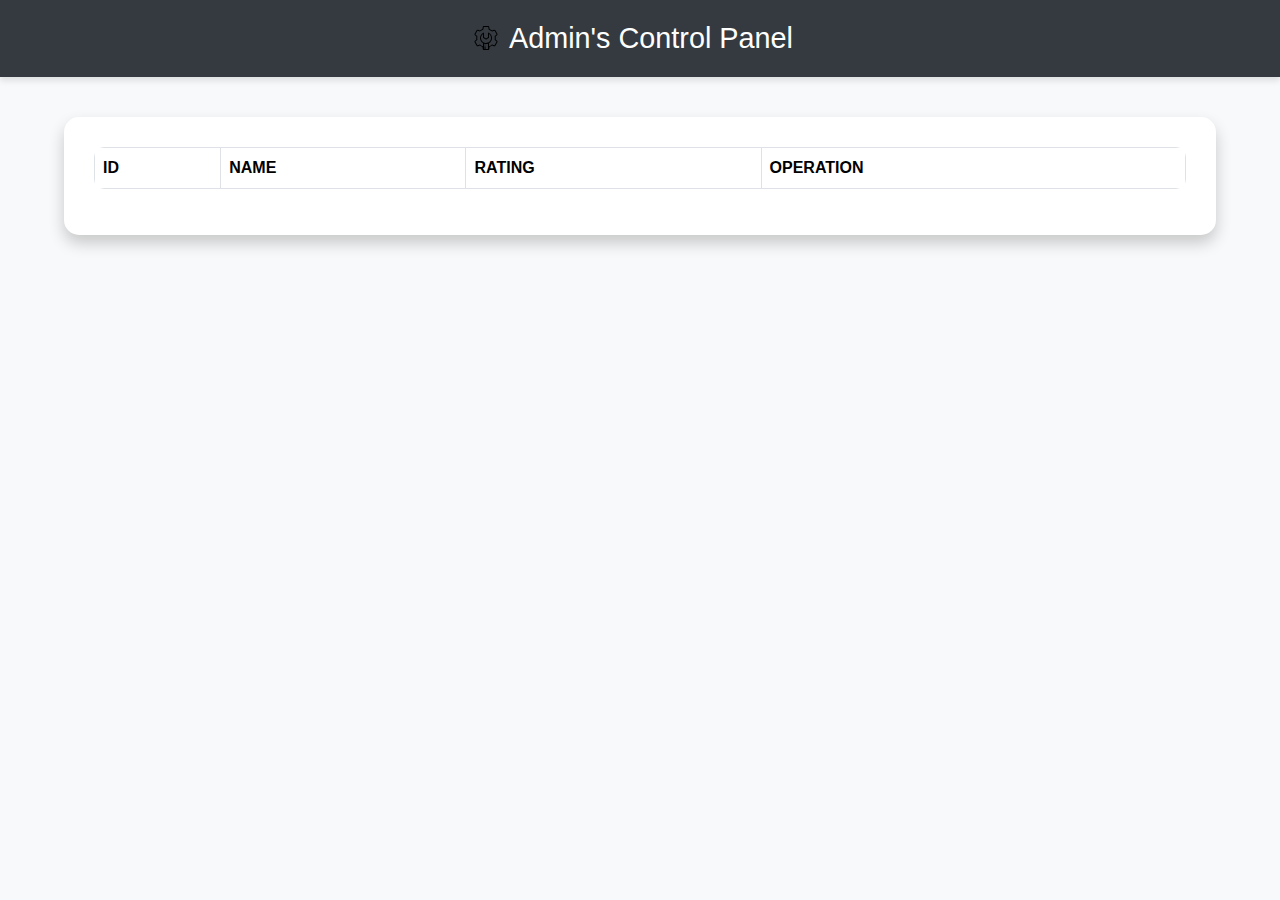
==== frontend/admin.html @ 6de9437a "Added frontend files" ====
<!-- <!DOCTYPE html>
<html lang="en">
<head>
    <meta charset="UTF-8">
    <meta name="viewport" content="width=device-width, initial-scale=1.0">
    <title>Admin Module - Driver Feedback System</title>
    <link rel="stylesheet" href="style.css">
    <script defer src="script.js"></script>
</head>
<body>
    <div class="container">
        <h1>Driver Feedback System - Admin Module</h1>
        <div class="form-section">
            <h2>Add/Update Driver Feedback</h2>
            <form id="feedbackForm">
                <label for="driverName">Driver Name:</label>
                <input type="text" id="driverName" name="driverName" required>

                <label for="feedback">Feedback:</label>
                <textarea id="feedback" name="feedback" required></textarea>

                <label for="rating">Rating:</label>
                <input type="number" id="rating" name="rating" min="1" max="5" required>

                <input type="hidden" id="driverId">

                <button type="submit">Save Feedback</button>
                <button type="button" id="cancelButton">Cancel</button>
            </form>
        </div>
        <div class="table-section">
            <h2>Driver Feedback List</h2>
            <table id="feedbackTable">
                <thead>
                    <tr>
                        <th>Driver Name</th>
                        <th>Feedback</th>
                        <th>Rating</th>
                        <th>Actions</th>
                    </tr>
                </thead>
                <tbody>
                    
                </tbody>
            </table>
        </div>
    </div>
</body>
</html> -->

<!DOCTYPE html>
<html lang="en">

<head>
    <meta charset="UTF-8">
    <meta name="viewport" content="width=device-width, initial-scale=1.0">
    <title>Admin Control Panel</title>
    <script src="https://cdn.jsdelivr.net/npm/bootstrap@5.3.3/dist/js/bootstrap.bundle.min.js"
        integrity="sha384-YvpcrYf0tY3lHB60NNkmXc5s9fDVZLESaAA55NDzOxhy9GkcIdslK1eN7N6jIeHz"
        crossorigin="anonymous"></script>
    <link href="https://cdn.jsdelivr.net/npm/bootstrap@5.3.3/dist/css/bootstrap.min.css" rel="stylesheet"
        integrity="sha384-QWTKZyjpPEjISv5WaRU9OFeRpok6YctnYmDr5pNlyT2bRjXh0JMhjY6hW+ALEwIH" crossorigin="anonymous">

    <style>
        body {
            background-color: #f8f9fa;
            font-family: 'Segoe UI', sans-serif;
        }

        .navbar {
            background-color: #343a40 !important;
            padding: 1rem;
            box-shadow: 0 4px 6px rgba(0, 0, 0, 0.1);
        }

        .navbar-brand h2 {
            color: #fff;
            margin: 0;
            font-size: 1.8rem;
        }

        .table-container {
            margin: 40px auto;
            width: 90%;
            background-color: #ffffff;
            padding: 30px;
            border-radius: 15px;
            box-shadow: 0 8px 16px rgba(0, 0, 0, 0.2);
        }

        table {
            border-radius: 10px;
            overflow: hidden;
        }

        th {
            background-color: #343a40;
            color: white;
        }

        tr:hover {
            background-color: #f1f1f1;
        }

        .btn-danger {
            border-radius: 8px;
        }
    </style>
</head>

<body>
    <nav class="navbar bg-body-tertiary">
        <div class="container-fluid justify-content-center">
            <a class="navbar-brand d-flex align-items-center" href="#">
                <img src="admin-svgrepo-com.svg" alt="Logo" width="30" height="24"
                    class="d-inline-block align-text-top me-2">
                <h2>Admin's Control Panel</h2>
            </a>
        </div>
    </nav>

    <div class="table-container">
        <table class="table table-striped table-bordered table-hover" id="feedbackTable">
            <thead>
                <tr>
                    <th scope="col">ID</th>
                    <th scope="col">NAME</th>
                    <th scope="col">RATING</th>
                    <th scope="col">OPERATION</th>
                </tr>
            </thead>
            <tbody id="tableBody">
            </tbody>
        </table>
    </div>
    <!-- <div>
      <button type="button" class="btn btn-info">Top 5 </button>
      <button type="button" class="btn btn-secondary">Bad</button>
    </div> -->

</body>

</html>

<script>
    fetch('http://localhost:8080/DriverDetails')
        .then(response => response.json())
        .then(data => {
            const tableBody = document.getElementById('tableBody');
            data.forEach(feedback => {
                tableBody.innerHTML += `
          <tr>
            <td>${feedback.driverId}</td>
            <td>${feedback.driverName}</td>
            <td>${feedback.total}</td>
            <td>
              <button type="button" class="btn btn-danger" onclick="deleteFeedback(${feedback.driverId})">Delete</button>
          </tr>
        `;
            });
        });

    function deleteFeedback(driverId) {
        fetch(`http://localhost:8080/DriverDetails/${driverId}`, {
            method: 'DELETE'
        })
            .then(response => {
                if (response.ok) {
                    location.reload();
                } else {
                    alert("Failed to delete");
                }
            })
            .catch(error => console.error('Error:', error));
    }
</script>
---- frontend/style.css ----
/* styles.css */

body {
    font-family: Arial, sans-serif;
    background-color: #f4f4f9;
    margin: 0;
    padding: 0;
    color: #333;
}

.container {
    max-width: 1200px;
    margin: 20px auto;
    padding: 20px;
    background: #fff;
    border-radius: 8px;
    box-shadow: 0 4px 6px rgba(0, 0, 0, 0.1);
}

h1, h2 {
    text-align: center;
    color: #333;
}

h1 {
    margin-bottom: 20px;
}

h2 {
    margin-top: 40px;
    font-size: 1.5em;
}

.form-section {
    margin-bottom: 40px;
}

label {
    display: block;
    margin-bottom: 8px;
    font-weight: bold;
}

input, textarea, button {
    width: 100%;
    padding: 10px;
    margin-bottom: 15px;
    border: 1px solid #ccc;
    border-radius: 4px;
    font-size: 1em;
}

textarea {
    resize: none;
}

button {
    background-color: #007BFF;
    color: #fff;
    border: none;
    cursor: pointer;
    transition: background-color 0.3s ease;
}

button:hover {
    background-color: #0056b3;
}

button:disabled {
    background-color: #ccc;
    cursor: not-allowed;
}

.table-section table {
    width: 100%;
    border-collapse: collapse;
    margin-top: 20px;
}

.table-section th, .table-section td {
    text-align: left;
    padding: 12px;
    border: 1px solid #ddd;
}

.table-section th {
    background-color: #007BFF;
    color: #fff;
}

.table-section tbody tr:nth-child(odd) {
    background-color: #f9f9f9;
}

.table-section tbody tr:hover {
    background-color: #f1f1f1;
}

.edit-btn {
    background-color: #ffc107;
}

.edit-btn:hover {
    background-color: #e0a800;
}

.delete-btn {
    background-color: #dc3545;
}

.delete-btn:hover {
    background-color: #c82333;
}
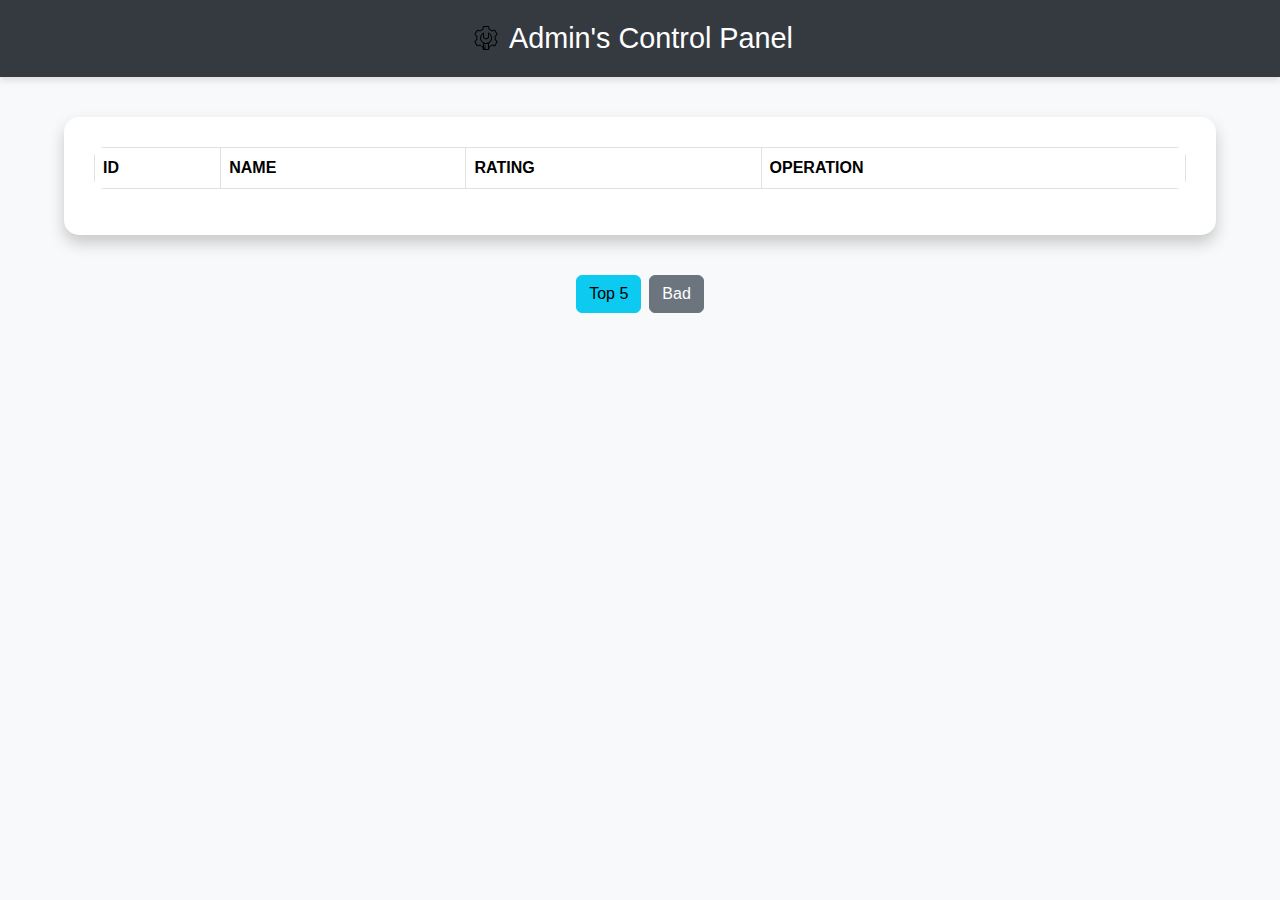
==== commit c72cb20c: "Client Alteration" ====
--- a/frontend/admin.html
+++ b/frontend/admin.html
@@ -1,52 +1,3 @@
-<!-- <!DOCTYPE html>
-<html lang="en">
-<head>
-    <meta charset="UTF-8">
-    <meta name="viewport" content="width=device-width, initial-scale=1.0">
-    <title>Admin Module - Driver Feedback System</title>
-    <link rel="stylesheet" href="style.css">
-    <script defer src="script.js"></script>
-</head>
-<body>
-    <div class="container">
-        <h1>Driver Feedback System - Admin Module</h1>
-        <div class="form-section">
-            <h2>Add/Update Driver Feedback</h2>
-            <form id="feedbackForm">
-                <label for="driverName">Driver Name:</label>
-                <input type="text" id="driverName" name="driverName" required>
-
-                <label for="feedback">Feedback:</label>
-                <textarea id="feedback" name="feedback" required></textarea>
-
-                <label for="rating">Rating:</label>
-                <input type="number" id="rating" name="rating" min="1" max="5" required>
-
-                <input type="hidden" id="driverId">
-
-                <button type="submit">Save Feedback</button>
-                <button type="button" id="cancelButton">Cancel</button>
-            </form>
-        </div>
-        <div class="table-section">
-            <h2>Driver Feedback List</h2>
-            <table id="feedbackTable">
-                <thead>
-                    <tr>
-                        <th>Driver Name</th>
-                        <th>Feedback</th>
-                        <th>Rating</th>
-                        <th>Actions</th>
-                    </tr>
-                </thead>
-                <tbody>
-                    
-                </tbody>
-            </table>
-        </div>
-    </div>
-</body>
-</html> -->
 
 <!DOCTYPE html>
 <html lang="en">
@@ -133,17 +84,19 @@
             </tbody>
         </table>
     </div>
-    <!-- <div>
-      <button type="button" class="btn btn-info">Top 5 </button>
-      <button type="button" class="btn btn-secondary">Bad</button>
-    </div> -->
+    <div class="d-flex justify-content-center gap-2">
+        <button type="button" class="btn btn-info" onclick="top5()">Top 5</button>
+        <button type="button" class="btn btn-secondary" onclick="bad5()">Bad</button>
+    </div>
+    
+    
 
 </body>
 
 </html>
 
 <script>
-    fetch('http://localhost:8080/DriverDetails')
+    fetch('https://systemfeedbackhost-50025997774.development.catalystappsail.in/DriverDetails')
         .then(response => response.json())
         .then(data => {
             const tableBody = document.getElementById('tableBody');
@@ -161,7 +114,7 @@
         });
 
     function deleteFeedback(driverId) {
-        fetch(`http://localhost:8080/DriverDetails/${driverId}`, {
+        fetch(`https://systemfeedbackhost-50025997774.development.catalystappsail.in/DriverDetails/${driverId}`, {
             method: 'DELETE'
         })
             .then(response => {
@@ -173,4 +126,110 @@
             })
             .catch(error => console.error('Error:', error));
     }
+
+    function top5() {
+    fetch('https://systemfeedbackhost-50025997774.development.catalystappsail.in/DriverDetails')
+        .then(response => {
+            if (!response.ok) {
+                throw new Error('Failed to fetch driver details');
+            }
+            return response.json();
+        })
+        .then(data => {
+            data.sort((a, b) => (b.total || 0) - (a.total || 0));
+            const topFiveDrivers = data.slice(0, 5); // Get the first 5 drivers
+            // Descending order
+            let output = `
+                <div style="text-align: center;">
+                    <h3>Top 5 Drivers</h3>
+                    <table border="1" cellspacing="0" cellpadding="8" style="margin: 0 auto;">
+                        <tr>
+                            <th>Driver ID</th>
+                            <th>Driver Name</th>
+                            <th>Total</th>
+                        </tr>
+            `;
+
+            topFiveDrivers.forEach(driver => {
+                output += `
+                        <tr>
+                            <td>${driver.driverId}</td>
+                            <td>${driver.driverName}</td>
+                            <td>${driver.total || 'N/A'}</td>
+                        </tr>
+                `;
+            });
+
+            output += `
+                    </table>
+                </div>
+                <br>
+                <br>
+                <br>
+            `;
+
+            let resultDiv = document.getElementById('top5Result');
+            if (!resultDiv) {
+                resultDiv = document.createElement('div');
+                resultDiv.id = 'top5Result';
+                document.body.appendChild(resultDiv);
+            }
+            resultDiv.innerHTML = output;
+        })
+        .catch(error => {
+            console.error('Error fetching data:', error);
+            alert('Failed to fetch driver details.');
+        });
+}
+function bad5() {
+    fetch('https://systemfeedbackhost-50025997774.development.catalystappsail.in/DriverDetails')
+        .then(response => {
+            if (!response.ok) {
+                throw new Error('Failed to fetch driver details');
+            }
+            return response.json();
+        })
+        .then(data => {
+            // Sort drivers based on 'total' rating (assuming lower means bad)
+            data.sort((a, b) => (a.total || 0) - (b.total || 0));
+
+            const badFiveDrivers = data.slice(0, 5); // Get the bottom 5 drivers
+
+            let output = `
+                <div style="text-align:center;">
+                    <h3>Bottom 5 Drivers</h3>
+                    <table border="1" cellpadding="10" style="margin: 0 auto;">
+                        <tr>
+                            <th>Driver ID</th>
+                            <th>Name</th>
+                            <th>Rating</th>
+                        </tr>
+            `;
+
+            badFiveDrivers.forEach(driver => {
+                output += `
+                    <tr>
+                        <td>${driver.driverId}</td>
+                        <td>${driver.driverName}</td>
+                        <td>${driver.total || 'N/A'}</td>
+                    </tr>
+                `;
+            });
+
+            output += '</table></div><br>';
+
+            let resultDiv = document.getElementById('bad5Result');
+            if (!resultDiv) {
+                resultDiv = document.createElement('div');
+                resultDiv.id = 'bad5Result';
+                document.body.appendChild(resultDiv);
+            }
+            resultDiv.innerHTML = output;
+        })
+        .catch(error => {
+            console.error('Error fetching data:', error);
+            alert('Failed to fetch driver details.');
+        });
+}
+
 </script>
